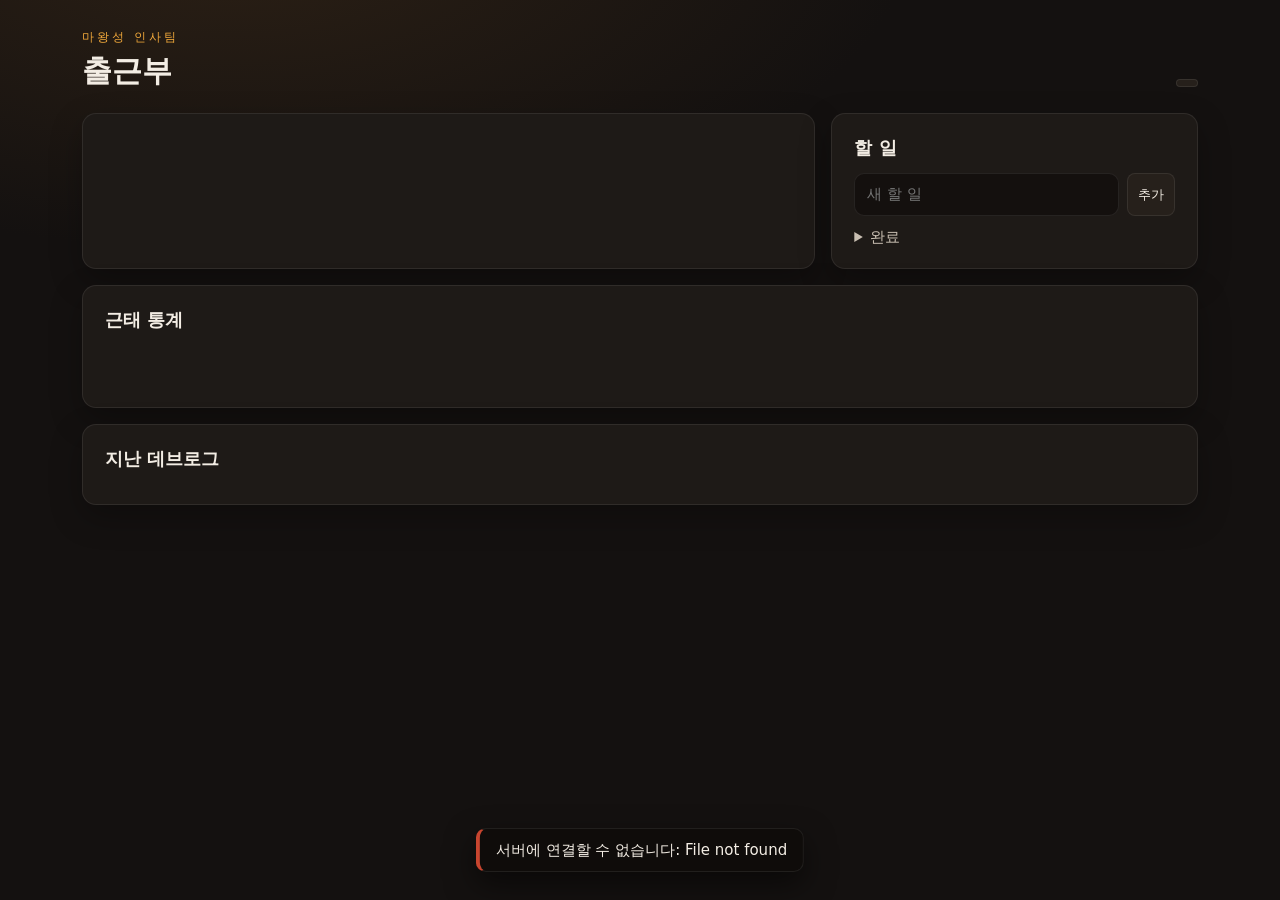
==== tools/desk/public/index.html @ 76100d79 "출근부 ver02: M00-01 이어가기 + 출근 전 "오늘·대기" 두 칸 드래그 (2026-09-14) — brief Q9·Q10, M00-prep 01 완료 - M00-01: " ====
<!doctype html>
<html lang="ko">
<head>
<meta charset="utf-8">
<meta name="viewport" content="width=device-width, initial-scale=1">
<title>마왕성 인사팀 · 출근부</title>
<link rel="icon" href="data:image/svg+xml,%3Csvg xmlns='http://www.w3.org/2000/svg' viewBox='0 0 100 100'%3E%3Ccircle cx='50' cy='50' r='44' fill='none' stroke='%23c8452f' stroke-width='8'/%3E%3Ctext x='50' y='62' font-size='40' text-anchor='middle' fill='%23c8452f' font-weight='700'%3E출%3C/text%3E%3C/svg%3E">
<link rel="stylesheet" href="style.css">
</head>
<body>
<header class="top">
  <div class="brand">
    <div class="brand-sub">마왕성 인사팀</div>
    <h1>출근부</h1>
  </div>
  <div class="top-right">
    <div class="date" id="top-date"></div>
    <div class="pill" id="top-day"></div>
  </div>
</header>

<main class="grid">
  <!-- 근무 상태: 출근 전 / 출근 중 / 퇴근 완료 — app.js 가 통째로 그린다 -->
  <section class="card" id="work-card" aria-live="polite"></section>

  <section class="card" id="todo-card">
    <h2>할 일</h2>
    <p id="todo-hint" class="muted small-text" hidden></p>
    <form id="todo-form" class="row">
      <input id="todo-input" type="text" placeholder="새 할 일" autocomplete="off">
      <button type="submit" class="btn small">추가</button>
    </form>
    <ul id="todo-list" class="list"></ul>
    <div id="todo-extra"></div>
    <details id="done-details">
      <summary>완료 <span id="done-count" class="muted"></span></summary>
      <ul id="done-list" class="list done"></ul>
    </details>
  </section>

  <section class="card wide" id="stats-card">
    <div class="card-head">
      <h2>근태 통계</h2>
      <div class="muted small-text" id="season-label"></div>
    </div>
    <div class="stats-row" id="stats-row"></div>
    <div class="heatmap-wrap"><div id="heatmap"></div></div>
    <div class="legend" id="legend"></div>
  </section>

  <section class="card wide" id="history-card">
    <h2>지난 데브로그</h2>
    <ul id="history-list" class="list history"></ul>
  </section>
</main>

<div id="tooltip" class="tooltip" role="tooltip" hidden></div>

<div id="modal" class="modal" hidden>
  <div class="modal-backdrop" data-close></div>
  <div class="modal-panel" role="dialog" aria-modal="true">
    <button class="modal-close" data-close aria-label="닫기">×</button>
    <div class="modal-body" id="modal-body"></div>
  </div>
</div>

<!-- 도장 연출: 출근/복귀=초록, 부재=노랑, 퇴근=초록+인사말+컨페티 -->
<div id="stamp" class="stamp" hidden>
  <div class="stamp-inner">
    <span id="stamp-text" class="stamp-box"></span>
    <div id="stamp-msg" class="stamp-msg"></div>
    <div id="stamp-sub" class="stamp-sub"></div>
  </div>
</div>
<canvas id="confetti" class="confetti" hidden></canvas>
<div id="toast" class="toast" hidden></div>

<script src="app.js"></script>
</body>
</html>
---- tools/desk/public/style.css ----
/* 마왕성 인사팀 · 출근부 — 촛불 켜진 사무실 톤 (어두운 배경 + 호박색 포인트) */

:root {
  --bg: #141110;
  --card: #1e1a17;
  --card-2: #26201b;
  --line: rgba(255, 255, 255, 0.08);
  --ink: #f3ede4;
  --ink-2: #c9bfb2;
  --muted: #8f867b;
  --accent: #f2a93b;
  --accent-ink: #1a1207;
  --danger: #c8452f;
  --good: #7cc47c;
  /* 히트맵 단계 — 빈 칸(체크 안 함)은 색기 없는 진회색. 한 날은 잉크 5단계: 연한 노랑 → 노랑 → 호박 → 진한 호박 → 가장 진한 호박
     (많이 할수록 잉크가 짙어지는 순서. validate_palette --ordinal 통과) */
  --heat-0: #2c2a27;
  --heat-1: #fad599;
  --heat-2: #f7b955;
  --heat-3: #d4922a;
  --heat-4: #b0761c;
  --heat-5: #7a4c12;
  --radius: 14px;
  --font: "Segoe UI", "Malgun Gothic", "Apple SD Gothic Neo", system-ui, -apple-system, sans-serif;
}

* { box-sizing: border-box; }
/* hidden 속성이 아래의 display 규칙(.modal, .stamp 등)보다 항상 이기게 한다 */
[hidden] { display: none !important; }

body {
  margin: 0;
  min-height: 100vh;
  background: radial-gradient(1100px 520px at 18% -8%, #2c2015 0%, var(--bg) 62%);
  color: var(--ink);
  font-family: var(--font);
  font-size: 15px;
  line-height: 1.5;
}

h1, h2, h3 { margin: 0; font-weight: 700; }
h2 { font-size: 18px; margin-bottom: 12px; }
p { margin: 0 0 12px; }
ul { list-style: none; margin: 0; padding: 0; }
button, input, textarea { font: inherit; color: inherit; }
.muted { color: var(--muted); }
.small-text { font-size: 13px; }

/* ── 상단 ── */
.top {
  max-width: 1180px;
  margin: 0 auto;
  padding: 28px 32px 12px;
  display: flex;
  justify-content: space-between;
  align-items: flex-end;
  gap: 16px;
}
.brand-sub { color: var(--accent); letter-spacing: 0.25em; font-size: 12px; }
h1 { font-size: 30px; margin-top: 2px; }
.top-right { text-align: right; }
.date { color: var(--ink-2); }
.pill {
  display: inline-block;
  margin-top: 4px;
  padding: 3px 10px;
  border-radius: 999px;
  border: 1px solid var(--line);
  background: var(--card-2);
  color: var(--ink-2);
  font-size: 13px;
}
.pill.on { border-color: var(--accent); color: var(--accent); }
.pill.small { padding: 1px 8px; font-size: 12px; margin: 0; }

/* ── 카드 격자 ── */
.grid {
  max-width: 1180px;
  margin: 0 auto;
  padding: 8px 32px 56px;
  display: grid;
  grid-template-columns: 2fr 1fr;
  gap: 16px;
}
.card {
  background: var(--card);
  border: 1px solid var(--line);
  border-radius: var(--radius);
  padding: 20px 22px;
  box-shadow: 0 12px 32px rgba(0, 0, 0, 0.28);
  min-width: 0;
}
.card.wide { grid-column: 1 / -1; }
.card-head { display: flex; justify-content: space-between; align-items: baseline; gap: 12px; }
@media (max-width: 900px) {
  .grid { grid-template-columns: 1fr; padding-inline: 16px; }
  .top { padding-inline: 16px; }
}

/* ── 버튼 ── */
.btn {
  border: 1px solid var(--line);
  background: var(--card-2);
  color: var(--ink);
  padding: 8px 16px;
  border-radius: 10px;
  cursor: pointer;
  transition: transform 0.06s ease, background 0.15s ease;
}
.btn:hover { background: #2f2820; }
.btn:active { transform: translateY(1px); }
.btn.primary { background: var(--accent); color: var(--accent-ink); border-color: transparent; font-weight: 700; }
.btn.primary:hover { background: #ffbb4f; }
.btn.big { padding: 14px 34px; font-size: 18px; border-radius: 12px; }
.btn.small { padding: 4px 10px; font-size: 13px; border-radius: 8px; }
.btn:disabled { opacity: 0.6; cursor: default; }
.icon-btn {
  border: none;
  background: transparent;
  color: var(--muted);
  width: 28px;
  height: 28px;
  border-radius: 8px;
  cursor: pointer;
  font-size: 16px;
  line-height: 1;
}
.icon-btn:hover { background: var(--card-2); color: var(--ink); }
.icon-btn.danger:hover { color: var(--danger); }
.actions { display: flex; gap: 10px; justify-content: flex-end; margin-top: 16px; flex-wrap: wrap; }

/* ── 근무 카드 ── */
.status-badge {
  display: inline-block;
  padding: 2px 10px;
  border-radius: 6px;
  font-size: 12px;
  letter-spacing: 0.1em;
  margin-bottom: 10px;
  border: 1px solid var(--line);
  color: var(--ink-2);
}
.status-badge.open { border-color: var(--accent); color: var(--accent); }
.status-badge.closed { border-color: var(--good); color: var(--good); }
.work-head { display: flex; align-items: center; gap: 14px; flex-wrap: wrap; margin-bottom: 6px; }
.work-time { color: var(--ink-2); }
.work-time strong { color: var(--ink); font-variant-numeric: tabular-nums; }
.add-today { margin-top: 10px; }
.add-today summary { cursor: pointer; color: var(--muted); font-size: 13px; }
.add-today summary:hover { color: var(--ink-2); }
.add-today .list li { padding: 6px 4px; }
.status-badge.away { border-color: var(--ink-2); color: var(--ink-2); }

/* ── 뽀모도로 ── */
.pomo { margin-top: 14px; padding: 12px 14px; border: 1px solid var(--line); border-radius: 12px; background: var(--card-2); }
.pomo.focus { border-color: var(--accent); }
.pomo.break { border-color: var(--good); }
.pomo-head { display: flex; justify-content: space-between; align-items: baseline; gap: 10px; }
.pomo-label { font-weight: 700; }
.pomo-time { font-size: 40px; font-weight: 700; font-variant-numeric: tabular-nums; line-height: 1.1; margin: 6px 0; }
.pomo.break .pomo-time { color: var(--good); }
.pomo-bar { height: 6px; background: #14100e; border-radius: 3px; overflow: hidden; margin-bottom: 10px; }
.pomo-fill { height: 100%; width: 0; background: var(--accent); transition: width 1s linear; }
.pomo.break .pomo-fill { background: var(--good); }
.pomo-row { display: flex; align-items: center; gap: 12px; flex-wrap: wrap; }
.pomo-note { margin-top: 12px; }

/* ── 목록 ── */
.list li {
  display: flex;
  align-items: center;
  justify-content: space-between;
  gap: 8px;
  padding: 8px 4px;
  border-bottom: 1px solid var(--line);
}
.list li:last-child { border-bottom: none; }
.list label { display: flex; align-items: center; gap: 10px; cursor: pointer; flex: 1; min-width: 0; }
.list label span { overflow-wrap: anywhere; }
.list input[type="checkbox"] { width: 18px; height: 18px; accent-color: var(--accent); cursor: pointer; flex: none; }
.list li.is-done label .t, .list.done label .t { color: var(--muted); text-decoration: line-through; }
.list li.is-picked label .t::after { content: " · 오늘"; color: var(--accent); font-size: 12px; }
/* 할 일 한 줄 = 본문(.t) + 상태 표식(.tag) + 메모(.note) */
.list .txt { flex: 1; min-width: 0; }
.list .tag { display: inline-block; margin-left: 6px; padding: 1px 7px; font-size: 11px; line-height: 1.5; border: 1px solid var(--line); border-radius: 999px; color: var(--muted); vertical-align: 1px; }
.list .tag.doing { color: var(--accent); border-color: var(--accent); }
.list .tag.next { color: var(--good); border-color: var(--good); }
details.hold { margin-top: 6px; }
details.hold .list li { padding: 6px 4px; }
.list .tag.unknown { font-family: ui-monospace, Consolas, monospace; }
.list span.note { margin-left: 8px; font-size: 12px; color: var(--muted); }
.list div.note { font-size: 12px; color: var(--muted); margin-top: 2px; }
.li-actions { display: flex; gap: 2px; flex: none; }
.list.pick li { padding: 10px 4px; }
.list.picked li { padding: 10px 4px; font-size: 16px; }
details summary { cursor: pointer; color: var(--ink-2); margin-top: 10px; }

.row { display: flex; gap: 8px; margin-bottom: 8px; }
.row input { flex: 1; }
input[type="text"], textarea {
  width: 100%;
  background: #14100e;
  border: 1px solid var(--line);
  border-radius: 10px;
  padding: 9px 12px;
  color: var(--ink);
  outline: none;
}
input[type="text"]:focus, textarea:focus { border-color: var(--accent); }
textarea { resize: vertical; min-height: 64px; }
.field { display: block; margin-bottom: 12px; }
.field-label { display: block; font-size: 13px; color: var(--ink-2); margin-bottom: 4px; }

/* ── 통계 ── */
.stats-row {
  display: grid;
  grid-template-columns: repeat(5, minmax(0, 1fr));
  gap: 10px;
  margin: 8px 0 18px;
}
.tile { background: var(--card-2); border: 1px solid var(--line); border-radius: 12px; padding: 12px 14px; }
.tile-value { font-size: 24px; font-weight: 700; line-height: 1.1; }
.tile-label { font-size: 13px; color: var(--ink-2); margin-top: 4px; }
.tile-sub { font-size: 12px; }
@media (max-width: 720px) { .stats-row { grid-template-columns: repeat(2, minmax(0, 1fr)); } }

.heatmap-wrap { overflow-x: auto; padding: 4px 0 8px; }
#heatmap svg { display: block; width: 100%; height: auto; font-family: var(--font); } /* 카드 너비를 꽉 채움 */
.hm-label { fill: var(--muted); font-size: 11px; }
.hm-cell { fill: var(--heat-0); cursor: pointer; outline: none; }
.hm-cell.lvl-1 { fill: var(--heat-1); }
.hm-cell.lvl-2 { fill: var(--heat-2); }
.hm-cell.lvl-3 { fill: var(--heat-3); }
.hm-cell.lvl-4 { fill: var(--heat-4); }
.hm-cell.lvl-5 { fill: var(--heat-5); }
.hm-cell.future { opacity: 0.35; pointer-events: none; cursor: default; } /* 아직 안 온 날 */
.hm-cell.today { stroke: var(--danger); stroke-width: 2; } /* 오늘 칸 = 도장 빨강 테두리 (연한 노랑 위에서도 보임) */
.hm-cell:hover, .hm-cell:focus-visible { stroke: var(--ink); stroke-width: 1.5; }

.legend { display: flex; align-items: center; gap: 4px; font-size: 12px; margin-top: 4px; flex-wrap: wrap; }
.swatch { width: 12px; height: 12px; border-radius: 2px; background: var(--heat-0); display: inline-block; }
.swatch.lvl-1 { background: var(--heat-1); }
.swatch.lvl-2 { background: var(--heat-2); }
.swatch.lvl-3 { background: var(--heat-3); }
.swatch.lvl-4 { background: var(--heat-4); }
.swatch.lvl-5 { background: var(--heat-5); }

/* ── 툴팁 ── */
.tooltip {
  position: fixed;
  z-index: 40;
  max-width: 300px;
  background: #0f0c0a;
  border: 1px solid rgba(255, 255, 255, 0.12);
  border-radius: 10px;
  padding: 10px 12px;
  font-size: 13px;
  box-shadow: 0 12px 30px rgba(0, 0, 0, 0.55);
  pointer-events: none;
}
.tt-date { color: var(--muted); font-size: 12px; }
.tt-title { font-weight: 700; margin-top: 2px; }
.tt-hours { color: var(--accent); font-size: 12px; margin-bottom: 4px; }
.tooltip ul { padding-left: 14px; list-style: disc; color: var(--ink-2); }
.tooltip li { margin: 1px 0; }

/* ── 지난 데브로그 ── */
.history-item {
  width: 100%;
  border: none;
  background: transparent;
  text-align: left;
  display: flex;
  align-items: center;
  gap: 12px;
  padding: 6px 4px;
  cursor: pointer;
  border-radius: 8px;
}
.history-item:hover { background: var(--card-2); }
.h-date { color: var(--ink-2); font-variant-numeric: tabular-nums; flex: none; width: 112px; }
.h-hours { color: var(--accent); flex: none; width: 56px; font-variant-numeric: tabular-nums; }
.h-title { overflow: hidden; text-overflow: ellipsis; white-space: nowrap; }
.list.history li { padding: 0; }

/* ── 모달 ── */
.modal { position: fixed; inset: 0; z-index: 60; display: grid; place-items: center; }
.modal-backdrop { position: absolute; inset: 0; background: rgba(0, 0, 0, 0.6); }
.modal-panel {
  position: relative;
  width: min(760px, 92vw);
  max-height: 86vh;
  overflow: auto;
  background: var(--card);
  border: 1px solid var(--line);
  border-radius: var(--radius);
  padding: 26px 30px;
  box-shadow: 0 30px 80px rgba(0, 0, 0, 0.6);
}
.modal-close { position: absolute; top: 10px; right: 12px; border: none; background: transparent; color: var(--muted); font-size: 26px; cursor: pointer; }
.modal-close:hover { color: var(--ink); }
.modal-meta { font-size: 13px; }
.modal-title { font-size: 22px; margin: 4px 0 14px; }
.md h2 { font-size: 16px; color: var(--accent); margin: 18px 0 6px; }
.md h3 { font-size: 15px; margin: 14px 0 4px; }
.md ul { list-style: disc; padding-left: 20px; margin-bottom: 8px; }
.md li { margin: 2px 0; }
.md code { background: #14100e; padding: 1px 5px; border-radius: 4px; font-size: 13px; }
.md a { color: var(--accent); }

/* ── 도장 ── */
.stamp { position: fixed; inset: 0; z-index: 70; display: grid; place-items: center; pointer-events: none; --stamp-color: var(--danger); --stamp-dur: 1500ms; }
.stamp.green { --stamp-color: #5fcf6e; }   /* 출근 · 복귀 · 퇴근 */
.stamp.yellow { --stamp-color: #f5c542; }  /* 부재 */
.stamp-inner { position: relative; display: flex; flex-direction: column; align-items: center; gap: 6px; }
/* 인사말이 있는 도장(퇴근)은 뒤에 어두운 막을 깔아 글이 읽히게 */
.stamp.with-msg::before { content: ""; position: absolute; inset: 0; background: rgba(10, 8, 6, 0.6); opacity: 0; }
.stamp.with-msg.play::before { animation: fade-in 0.3s ease forwards, stamp-out 0.4s ease forwards calc(var(--stamp-dur) - 0.4s); }
@keyframes fade-in { to { opacity: 1; } }
.stamp-box {
  font-size: 108px;
  font-weight: 900;
  color: var(--stamp-color);
  border: 9px solid var(--stamp-color);
  border-radius: 14px;
  padding: 0 30px;
  line-height: 1.25;
  letter-spacing: 0.12em;
  transform: rotate(-12deg) scale(2.4);
  opacity: 0;
  text-shadow: 0 0 1px rgba(0, 0, 0, 0.5);
}
.stamp-msg { font-size: 34px; font-weight: 700; color: var(--ink); opacity: 0; margin-top: 14px; text-shadow: 0 2px 12px rgba(0, 0, 0, 0.6); }
.stamp-sub { font-size: 16px; color: var(--ink-2); opacity: 0; text-shadow: 0 2px 10px rgba(0, 0, 0, 0.6); }
.stamp-msg:empty, .stamp-sub:empty { display: none; }
/* 찍히는 동작(0.4초) + 끝나기 0.4초 전부터 사라짐. 전체 길이는 --stamp-dur */
.stamp.play .stamp-box {
  animation: stamp-in 0.4s cubic-bezier(0.2, 0.9, 0.3, 1) forwards,
             stamp-out 0.4s ease forwards calc(var(--stamp-dur) - 0.4s);
}
.stamp.play .stamp-msg, .stamp.play .stamp-sub {
  animation: msg-in 0.5s ease forwards 0.3s,
             stamp-out 0.4s ease forwards calc(var(--stamp-dur) - 0.4s);
}
.stamp.play .stamp-sub { animation-delay: 0.5s, calc(var(--stamp-dur) - 0.4s); }
@keyframes stamp-in {
  0% { transform: rotate(-12deg) scale(2.4); opacity: 0; }
  100% { transform: rotate(-12deg) scale(1); opacity: 1; }
}
@keyframes msg-in {
  0% { transform: translateY(10px); opacity: 0; }
  100% { transform: translateY(0); opacity: 1; }
}
@keyframes stamp-out {
  to { opacity: 0; }
}

/* ── 컨페티 (퇴근) ── */
.confetti { position: fixed; inset: 0; z-index: 69; pointer-events: none; }

/* ── 토스트 ── */
.toast {
  position: fixed;
  left: 50%;
  bottom: 28px;
  transform: translateX(-50%);
  z-index: 80;
  background: #0f0c0a;
  border: 1px solid var(--line);
  border-left: 4px solid var(--good);
  border-radius: 10px;
  padding: 10px 16px;
  max-width: min(600px, 90vw);
  box-shadow: 0 12px 30px rgba(0, 0, 0, 0.5);
}
.toast.error { border-left-color: var(--danger); }

/* ── 출근 전 "오늘" 칸(tray)과 대기 목록 — 카드를 끌어 옮긴다 ── */
#todo-hint { margin: -6px 0 10px; }
.tray-wrap { margin-top: 14px; }
.tray-head { display: flex; justify-content: space-between; align-items: baseline; margin-bottom: 4px; }
.tray-head .warn { color: var(--accent); }
.list.tray { min-height: 120px; border: 1px dashed transparent; border-radius: 10px; padding: 2px 6px; transition: border-color 0.15s, background 0.15s; }
/* 비어 있을 때는 끌어다 놓을 표적이 크게 보이도록 높이를 키우고 안내문을 가운데에 */
.list.tray.empty { min-height: 260px; border-color: var(--line); display: flex; align-items: center; justify-content: center; }
.list.tray.over { border-color: var(--accent); background: rgba(242, 169, 59, 0.06); }
.list.tray li.placeholder { display: block; border-bottom: none; color: var(--muted); font-size: 14px; line-height: 1.8; text-align: center; max-width: 360px; padding: 16px 20px; }
.list li[draggable="true"] { cursor: grab; }
.list li.dragging { opacity: 0.45; }
.grip { color: var(--muted); font-size: 12px; letter-spacing: -3px; user-select: none; flex: none; padding-right: 4px; }
#todo-card.over { outline: 1px dashed var(--accent); outline-offset: -6px; }
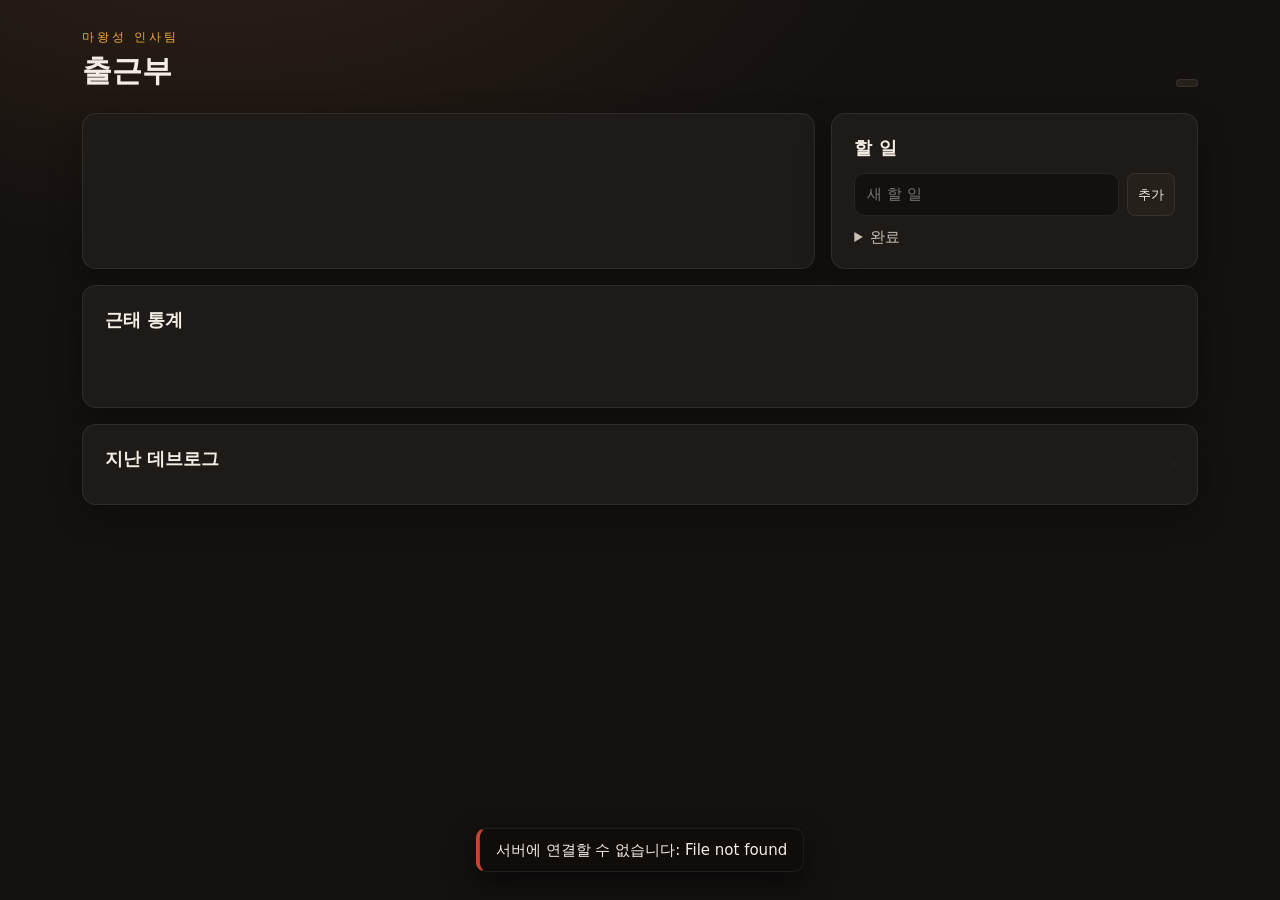
==== commit b8e5ef9d: "출근부 ver02: 퇴근 보고 3칸·결과표·일 카드·주/월 기록 보기 (2026-09-15) — M00-03 앞 절반 + M00-10, brief Q4·Q11·Q12 - 퇴근 보고" ====
--- a/tools/desk/public/index.html
+++ b/tools/desk/public/index.html
@@ -49,20 +49,15 @@
   </section>
 
   <section class="card wide" id="history-card">
-    <h2>지난 데브로그</h2>
+    <div class="card-head">
+      <h2>지난 데브로그</h2>
+      <div id="history-mode" class="seg" aria-label="일·주·월 보기"></div>
+    </div>
     <ul id="history-list" class="list history"></ul>
   </section>
 </main>
 
 <div id="tooltip" class="tooltip" role="tooltip" hidden></div>
-
-<div id="modal" class="modal" hidden>
-  <div class="modal-backdrop" data-close></div>
-  <div class="modal-panel" role="dialog" aria-modal="true">
-    <button class="modal-close" data-close aria-label="닫기">×</button>
-    <div class="modal-body" id="modal-body"></div>
-  </div>
-</div>
 
 <!-- 도장 연출: 출근/복귀=초록, 부재=노랑, 퇴근=초록+인사말+컨페티 -->
 <div id="stamp" class="stamp" hidden>
--- a/tools/desk/public/style.css
+++ b/tools/desk/public/style.css
@@ -178,7 +178,7 @@
 .list label { display: flex; align-items: center; gap: 10px; cursor: pointer; flex: 1; min-width: 0; }
 .list label span { overflow-wrap: anywhere; }
 .list input[type="checkbox"] { width: 18px; height: 18px; accent-color: var(--accent); cursor: pointer; flex: none; }
-.list li.is-done label .t, .list.done label .t { color: var(--muted); text-decoration: line-through; }
+.list li.is-done .t, .list.done .t { color: var(--muted); } /* 삭선 없음 — 가시성 (2026-09-15) */
 .list li.is-picked label .t::after { content: " · 오늘"; color: var(--accent); font-size: 12px; }
 /* 할 일 한 줄 = 본문(.t) + 상태 표식(.tag) + 메모(.note) */
 .list .txt { flex: 1; min-width: 0; }
@@ -281,32 +281,39 @@
 .h-date { color: var(--ink-2); font-variant-numeric: tabular-nums; flex: none; width: 112px; }
 .h-hours { color: var(--accent); flex: none; width: 56px; font-variant-numeric: tabular-nums; }
 .h-title { overflow: hidden; text-overflow: ellipsis; white-space: nowrap; }
-.list.history li { padding: 0; }
-
-/* ── 모달 ── */
-.modal { position: fixed; inset: 0; z-index: 60; display: grid; place-items: center; }
-.modal-backdrop { position: absolute; inset: 0; background: rgba(0, 0, 0, 0.6); }
-.modal-panel {
-  position: relative;
-  width: min(760px, 92vw);
-  max-height: 86vh;
-  overflow: auto;
-  background: var(--card);
-  border: 1px solid var(--line);
-  border-radius: var(--radius);
-  padding: 26px 30px;
-  box-shadow: 0 30px 80px rgba(0, 0, 0, 0.6);
-}
-.modal-close { position: absolute; top: 10px; right: 12px; border: none; background: transparent; color: var(--muted); font-size: 26px; cursor: pointer; }
-.modal-close:hover { color: var(--ink); }
-.modal-meta { font-size: 13px; }
-.modal-title { font-size: 22px; margin: 4px 0 14px; }
-.md h2 { font-size: 16px; color: var(--accent); margin: 18px 0 6px; }
-.md h3 { font-size: 15px; margin: 14px 0 4px; }
-.md ul { list-style: disc; padding-left: 20px; margin-bottom: 8px; }
-.md li { margin: 2px 0; }
-.md code { background: #14100e; padding: 1px 5px; border-radius: 4px; font-size: 13px; }
-.md a { color: var(--accent); }
+.list.history li { padding: 0; flex-wrap: wrap; }
+.history-item.open { background: var(--card-2); }
+
+/* ── 지난 날 카드 (줄 아래 펼침 — 퇴근 완료 카드와 같은 모양) ── */
+.day-card { flex-basis: 100%; margin: 2px 4px 12px; padding: 12px 14px 10px; border: 1px solid var(--line); border-radius: 10px; background: var(--card-2); }
+.day-section { margin-top: 10px; }
+.day-section-title { font-size: 12px; color: var(--muted); margin-bottom: 2px; }
+.day-card .list.report li { padding: 5px 2px; }
+.report-row.plain .report-icon { color: var(--muted); }
+.day-path { margin-top: 10px; }
+
+/* ── 주 · 월 기록 보기 ── */
+.seg .seg-btn.on { background: var(--ink-2); color: var(--bg); }
+#history-mode .seg-btn { padding: 4px 12px; }
+.h-date.wide { width: 150px; }
+.h-pomo { color: var(--muted); flex: none; width: 44px; font-size: 12px; }
+.history-item.sub { padding: 4px 4px; font-size: 14px; }
+.sub-list { margin: 6px 0 4px; }
+.sub-list li { padding: 0; }
+.period-card .day-section { margin-top: 12px; }
+.bars { width: 100%; height: auto; display: block; margin: 10px 0 2px; }
+.bars .grid { stroke: var(--line); stroke-width: 1; }
+.bars .axis { stroke: rgba(255, 255, 255, 0.18); stroke-width: 1; }
+.bars .tick { fill: var(--muted); font-size: 11px; }
+.bars .val { fill: var(--ink-2); font-size: 11px; }
+.bars .bar-hours { fill: #9a7a48; }                                 /* 근무 시간 — 어두운 배경 대비 3:1 이상 (검증 스크립트 통과) */
+.bars .bar-focus { fill: var(--accent); stroke: var(--card-2); stroke-width: 2; } /* 그중 집중 — 겹친 막대에 2px 표면 테두리 */
+.bars .hit { fill: transparent; }
+.bars .bar-g:hover .bar-hours { fill: #b3945f; }
+.legend-bars { display: flex; gap: 16px; font-size: 12px; color: var(--muted); margin: 2px 0 6px 34px; }
+.legend-bars i { display: inline-block; width: 10px; height: 10px; border-radius: 2px; margin-right: 6px; vertical-align: -1px; }
+.legend-bars .sw-hours { background: #9a7a48; }
+.legend-bars .sw-focus { background: var(--accent); }
 
 /* ── 도장 ── */
 .stamp { position: fixed; inset: 0; z-index: 70; display: grid; place-items: center; pointer-events: none; --stamp-color: var(--danger); --stamp-dur: 1500ms; }
@@ -389,3 +396,24 @@
 .list li.dragging { opacity: 0.45; }
 .grip { color: var(--muted); font-size: 12px; letter-spacing: -3px; user-select: none; flex: none; padding-right: 4px; }
 #todo-card.over { outline: 1px dashed var(--accent); outline-offset: -6px; }
+
+/* ── 출근 뒤 오늘 할 일: 줄마다 [완료 | 진행 중 | 내일로] ── */
+.list.picked li.today-row { flex-wrap: wrap; }
+.seg { display: inline-flex; flex: none; border: 1px solid var(--line); border-radius: 8px; overflow: hidden; }
+.seg .seg-btn { background: transparent; border: 0; border-left: 1px solid var(--line); color: var(--muted); padding: 5px 10px; font: inherit; font-size: 12px; cursor: pointer; white-space: nowrap; }
+.seg .seg-btn:first-child { border-left: 0; }
+.seg .seg-btn:hover { color: var(--ink); background: var(--card-2); }
+.seg .seg-btn.on.done { background: var(--good); color: #10200f; }
+.seg .seg-btn.on.doing { background: var(--accent); color: var(--accent-ink); }
+.seg .seg-btn.on.open { background: var(--ink-2); color: var(--bg); }
+input.note-input { flex-basis: 100%; margin: 6px 0 2px; font-size: 13px; padding: 7px 10px; }
+
+/* ── 오늘 결과표 (퇴근 뒤 카드) ── */
+.report-wrap { margin-top: 14px; }
+.list.report li { gap: 10px; }
+.report-icon { flex: none; width: 20px; text-align: center; font-weight: 700; }
+.report-row.done .report-icon { color: var(--good); }
+.report-row.done .t { color: var(--muted); }
+.report-row.doing .report-icon { color: var(--accent); }
+.report-row.planned .report-icon { color: var(--ink-2); }
+.clockout .list.picked { margin-bottom: 6px; }
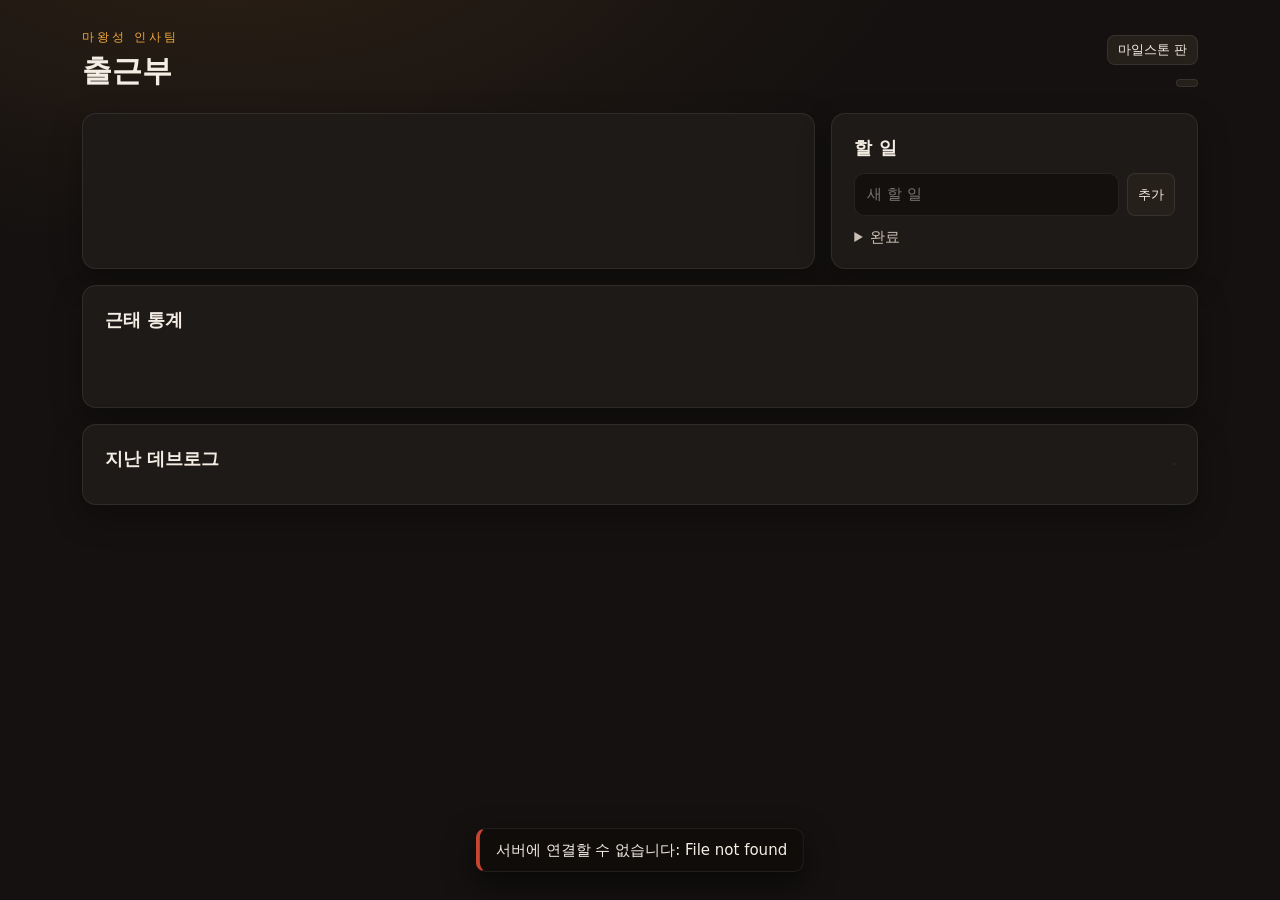
==== commit 131a5108: "출근부: 마일스톤 판을 붙임 — 위쪽 「마일스톤 판」 버튼, 데이터 production/milestones/board.json, 퇴근 때 같이 커밋 (2026-10-02) - 아티" ====
--- a/tools/desk/public/index.html
+++ b/tools/desk/public/index.html
@@ -14,6 +14,8 @@
     <h1>출근부</h1>
   </div>
   <div class="top-right">
+    <!-- 마일스톤 판 (2026-10-02) — 같은 탭에서 연다. 뽀모도로는 서버가 세므로 끊기지 않는다 -->
+    <a class="btn small board-link" href="board.html">마일스톤 판</a>
     <div class="date" id="top-date"></div>
     <div class="pill" id="top-day"></div>
   </div>
@@ -24,18 +26,24 @@
   <section class="card" id="work-card" aria-live="polite"></section>
 
   <section class="card" id="todo-card">
-    <h2>할 일</h2>
-    <p id="todo-hint" class="muted small-text" hidden></p>
-    <form id="todo-form" class="row">
-      <input id="todo-input" type="text" placeholder="새 할 일" autocomplete="off">
-      <button type="submit" class="btn small">추가</button>
-    </form>
-    <ul id="todo-list" class="list"></ul>
-    <div id="todo-extra"></div>
-    <details id="done-details">
-      <summary>완료 <span id="done-count" class="muted"></span></summary>
-      <ul id="done-list" class="list done"></ul>
-    </details>
+    <div class="card-head">
+      <h2>할 일 <span id="todo-count" class="muted small-text"></span></h2>
+      <!-- 목록이 길어 아래 카드가 안 보일 때 접는다 (출근 뒤에만 보임 — app.js applyTodoFold) -->
+      <button type="button" id="todo-fold" class="btn small" aria-expanded="true" aria-controls="todo-body" hidden>접기</button>
+    </div>
+    <div id="todo-body">
+      <p id="todo-hint" class="muted small-text" hidden></p>
+      <form id="todo-form" class="row">
+        <input id="todo-input" type="text" placeholder="새 할 일" autocomplete="off">
+        <button type="submit" class="btn small">추가</button>
+      </form>
+      <ul id="todo-list" class="list"></ul>
+      <div id="todo-extra"></div>
+      <details id="done-details">
+        <summary>완료 <span id="done-count" class="muted"></span></summary>
+        <ul id="done-list" class="list done"></ul>
+      </details>
+    </div>
   </section>
 
   <section class="card wide" id="stats-card">
--- a/tools/desk/public/style.css
+++ b/tools/desk/public/style.css
@@ -12,6 +12,7 @@
   --accent-ink: #1a1207;
   --danger: #c8452f;
   --good: #7cc47c;
+  --reco: #ffd84d; /* 추천 항목의 노란색 — 호박색(--accent, 진행 중 표시)과 구분되게 더 밝은 노랑 */
   /* 히트맵 단계 — 빈 칸(체크 안 함)은 색기 없는 진회색. 한 날은 잉크 5단계: 연한 노랑 → 노랑 → 호박 → 진한 호박 → 가장 진한 호박
      (많이 할수록 잉크가 짙어지는 순서. validate_palette --ordinal 통과) */
   --heat-0: #2c2a27;
@@ -70,6 +71,7 @@
   color: var(--ink-2);
   font-size: 13px;
 }
+.board-link { display: inline-block; margin-bottom: 6px; text-decoration: none; } /* 마일스톤 판으로 가는 버튼 (a 태그라 밑줄을 뗀다) */
 .pill.on { border-color: var(--accent); color: var(--accent); }
 .pill.small { padding: 1px 8px; font-size: 12px; margin: 0; }
 
@@ -92,6 +94,8 @@
 }
 .card.wide { grid-column: 1 / -1; }
 .card-head { display: flex; justify-content: space-between; align-items: baseline; gap: 12px; }
+/* 할 일 카드를 접으면 옆 카드 높이만큼 늘어나지 않고 제목 줄만 남는다 */
+#todo-card.folded { align-self: start; }
 @media (max-width: 900px) {
   .grid { grid-template-columns: 1fr; padding-inline: 16px; }
   .top { padding-inline: 16px; }
@@ -290,6 +294,7 @@
 .day-section-title { font-size: 12px; color: var(--muted); margin-bottom: 2px; }
 .day-card .list.report li { padding: 5px 2px; }
 .report-row.plain .report-icon { color: var(--muted); }
+.report-row.recap .t { color: var(--ink-2); } /* 하루 요약 — 칸 제목(muted)과 본문(ink) 사이의 밝기 */
 .day-path { margin-top: 10px; }
 
 /* ── 주 · 월 기록 보기 ── */
@@ -396,6 +401,12 @@
 .list li.dragging { opacity: 0.45; }
 .grip { color: var(--muted); font-size: 12px; letter-spacing: -3px; user-select: none; flex: none; padding-right: 4px; }
 #todo-card.over { outline: 1px dashed var(--accent); outline-offset: -6px; }
+/* 추천 항목 (출근 전 대기 목록 맨 위) — 노란 줄 + 노란 글씨 + 옅은 노란 바탕으로 눈에 띄게 (2026-10-01) */
+.list li.reco { border-left: 3px solid var(--reco); padding-left: 10px; background: rgba(255, 216, 77, 0.07); }
+.list li.reco .t { color: var(--reco); }
+/* 묶음 이름표: "추천" / "그 밖의 할 일" — 카드가 아니라 작은 제목 한 줄 */
+.list li.group-label { display: block; border-bottom: none; padding: 12px 4px 4px; font-size: 12px; color: var(--muted); cursor: default; }
+.list li.group-label.reco-label { color: var(--reco); font-weight: 700; padding-top: 2px; }
 
 /* ── 출근 뒤 오늘 할 일: 줄마다 [완료 | 진행 중 | 내일로] ── */
 .list.picked li.today-row { flex-wrap: wrap; }
